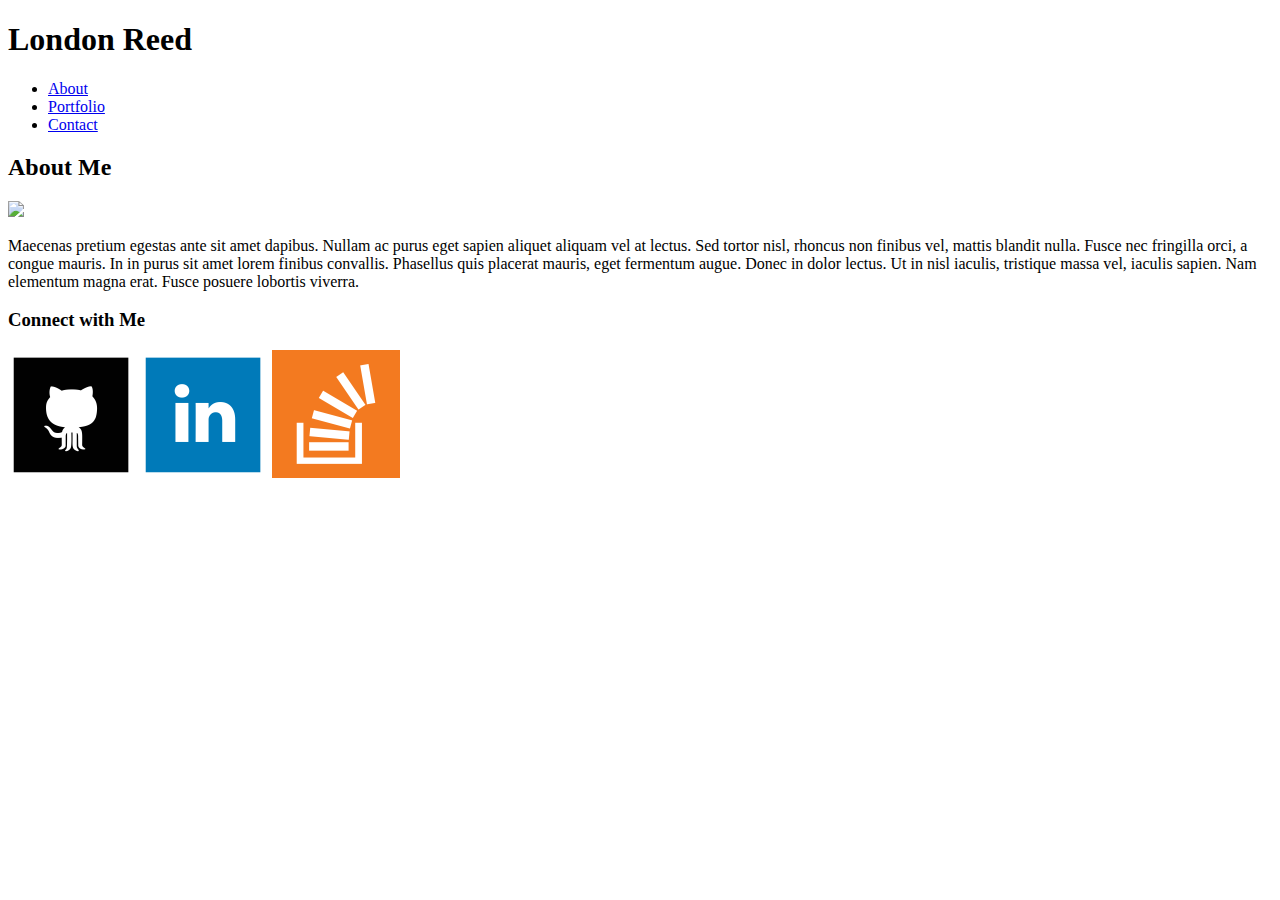
==== index.html @ 41310838 "added html to index.htmls" ====
<!DOCTYPE html>
<html lang="en">
<head>
	<meta charset="">


	<title>London World</title>
	<link rel="stylesheet" type="text/css" href="css/style.css">

</head>
<body>
	<header>
		<h1>London Reed</h1>

		<!--Nav Bar-->
		<ul>
			<li><a href="#">About</a></li>
			<li><a href="#">Portfolio</a></li>
			<li><a href="#">Contact</a></li>
		</ul>

	</header>

	<div class="container">
		<section id="about-me">

			<h2>About Me</h2>
			<img src="assets/images/mainpic.jpg">

			<p>Maecenas pretium egestas ante sit amet dapibus. Nullam ac purus eget sapien aliquet aliquam vel at lectus. Sed tortor nisl, rhoncus non finibus vel, mattis blandit nulla. Fusce nec fringilla orci, a congue mauris. In in purus sit amet lorem finibus convallis. Phasellus quis placerat mauris, eget fermentum augue. Donec in dolor lectus. Ut in nisl iaculis, tristique massa vel, iaculis sapien. Nam elementum magna erat. Fusce posuere lobortis viverra.</p>

		</section>
		<section id="connect-with-me">
			<h3>Connect with Me</h3>

			<a><img src="assets/images/github.png"></a>
			<a><img src="assets/images/linkedin.png"></a>
			<a><img src="assets/images/soverflow.png"></a>
		</section>

</body>
</html>
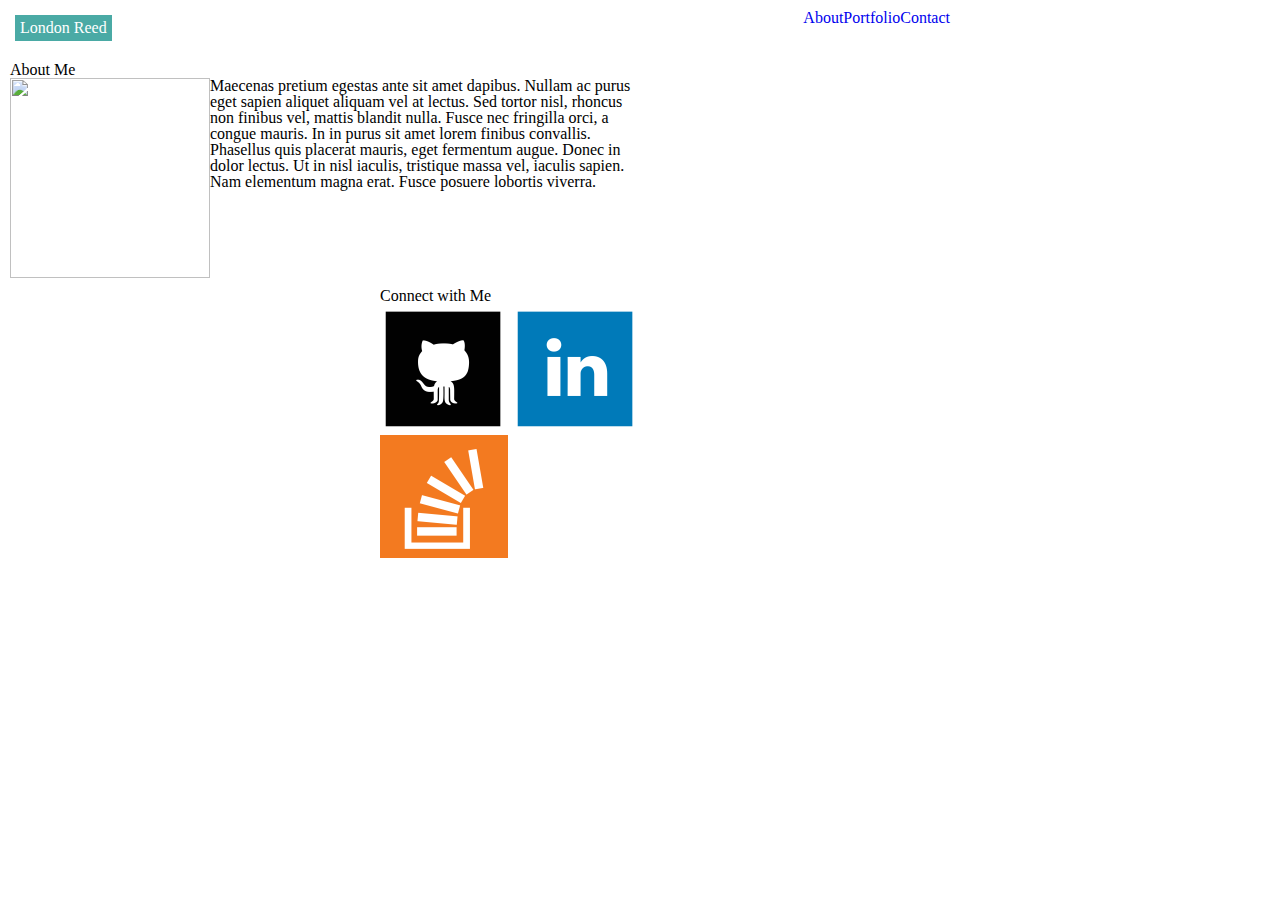
==== commit ae98a9b3: "added css to about me page" ====
--- a/index.html
+++ b/index.html
@@ -5,38 +5,50 @@
 
 
 	<title>London World</title>
-	<link rel="stylesheet" type="text/css" href="css/style.css">
+	<link rel="stylesheet" type="text/css" href="assets/css/style.css">
+
+	<link rel="stylesheet" type="text/css" href="assets/css/reset.css">
 
 </head>
 <body>
-	<header>
-		<h1>London Reed</h1>
+<div id="wrapper">
+	<div id="header">
+
+		<div id="logo"><h1>London Reed</h1></div>
 
 		<!--Nav Bar-->
-		<ul>
-			<li><a href="#">About</a></li>
-			<li><a href="#">Portfolio</a></li>
-			<li><a href="#">Contact</a></li>
-		</ul>
+		<div id="nav-bar">
+			<ul>
+				<li><a href="contact.html">Contact</a></li>
+				<li><a href="portfolio.html">Portfolio</a></li>
+				<li><a href="index.html">About</a></li>
+			</ul>
+		</div>	
 
-	</header>
+	</div>
 
-	<div class="container">
-		<section id="about-me">
+	<br>
+	<br>
+
+	<div id="main-body">
+		<div id="about-me">
 
 			<h2>About Me</h2>
-			<img src="assets/images/mainpic.jpg">
+			<img src="assets/images/mainpic.jpg" class="profile-pic">
 
 			<p>Maecenas pretium egestas ante sit amet dapibus. Nullam ac purus eget sapien aliquet aliquam vel at lectus. Sed tortor nisl, rhoncus non finibus vel, mattis blandit nulla. Fusce nec fringilla orci, a congue mauris. In in purus sit amet lorem finibus convallis. Phasellus quis placerat mauris, eget fermentum augue. Donec in dolor lectus. Ut in nisl iaculis, tristique massa vel, iaculis sapien. Nam elementum magna erat. Fusce posuere lobortis viverra.</p>
 
-		</section>
-		<section id="connect-with-me">
+		</div>
+		<div id="connect-with-me">
 			<h3>Connect with Me</h3>
 
 			<a><img src="assets/images/github.png"></a>
 			<a><img src="assets/images/linkedin.png"></a>
 			<a><img src="assets/images/soverflow.png"></a>
-		</section>
+		</div>
+	</div>
+
+</div>
 
 </body>
 </html>--- a/assets/css/style.css
+++ b/assets/css/style.css
@@ -0,0 +1,64 @@
+#wrapper{
+	width: 960px;
+	position: relative;
+	overflow: hidden;
+}
+
+#main-body{
+	width: 650px;
+	background-color: #EBEBEB;
+	border-color: #dddddd;
+	
+}
+
+#connect-with-me{
+	width: 270px;
+	height: 270px;
+	float: right;
+	background-color: #ffffff;
+	clear: both;
+	
+}
+
+#header{
+	background-color: #ffffff;
+	border-color: #cccccc;
+	margin: 5px;
+	padding: 5px;
+	font-family: 'Georgia', Times, Times New Roman, serif;
+}
+
+
+
+#logo{
+	float:left;
+	background-color: #4aaaa5;
+	color: #ffffff;
+	margin: 5px;
+	padding: 5px;
+}
+
+#nav-bar li a{
+	float: right;
+	display: inline;
+	text-decoration: none;
+
+}
+
+#about-me{
+	background-color: #ffffff;
+	float: left;
+	margin: 5px;
+	padding: 5px;
+}
+
+p{
+	
+}
+
+.profile-pic{
+	width: 200px;
+	height: 200px;
+	float: left;
+	
+}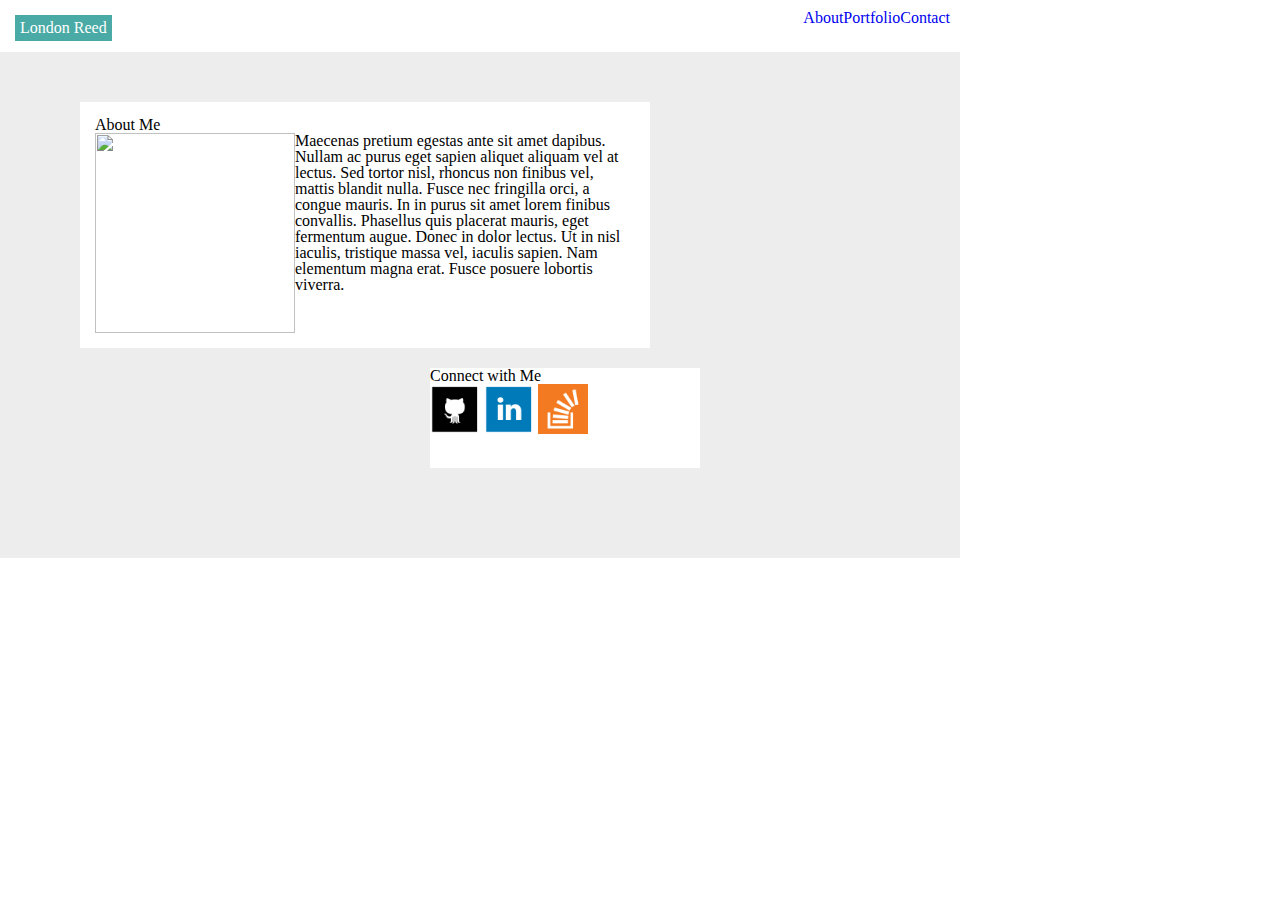
==== commit 44954944: "added more css to about me page" ====
--- a/index.html
+++ b/index.html
@@ -5,9 +5,10 @@
 
 
 	<title>London World</title>
+	<link rel="stylesheet" type="text/css" href="assets/css/reset.css">
 	<link rel="stylesheet" type="text/css" href="assets/css/style.css">
 
-	<link rel="stylesheet" type="text/css" href="assets/css/reset.css">
+	
 
 </head>
 <body>
@@ -42,11 +43,14 @@
 		<div id="connect-with-me">
 			<h3>Connect with Me</h3>
 
-			<a><img src="assets/images/github.png"></a>
-			<a><img src="assets/images/linkedin.png"></a>
-			<a><img src="assets/images/soverflow.png"></a>
+			<a><img class="social-media" src="assets/images/github.png"></a>
+			<a><img class="social-media" src="assets/images/linkedin.png"></a>
+			<a><img class="social-media" src="assets/images/soverflow.png"></a>
 		</div>
 	</div>
+	<br>
+
+
 
 </div>
 
--- a/assets/css/style.css
+++ b/assets/css/style.css
@@ -1,3 +1,5 @@
+
+
 #wrapper{
 	width: 960px;
 	position: relative;
@@ -6,18 +8,26 @@
 
 #main-body{
 	width: 650px;
-	background-color: #EBEBEB;
+	background-color: #EDEDED; 
 	border-color: #dddddd;
+	padding: 30px 270px 90px 50px;
+	overflow: auto;
+
 	
 }
 
 #connect-with-me{
 	width: 270px;
-	height: 270px;
+	height: 100px;
 	float: right;
 	background-color: #ffffff;
-	clear: both;
 	
+
+}
+
+.social-media{
+	width: 50px;
+	height: 50px;
 }
 
 #header{
@@ -48,17 +58,19 @@
 #about-me{
 	background-color: #ffffff;
 	float: left;
-	margin: 5px;
-	padding: 5px;
+	margin: 20px 50px 20px 30px;
+	padding: 15px;
+	position: relative;
 }
 
 p{
-	
+	position: relative;
 }
 
 .profile-pic{
 	width: 200px;
 	height: 200px;
 	float: left;
+	position: relative;
 	
 }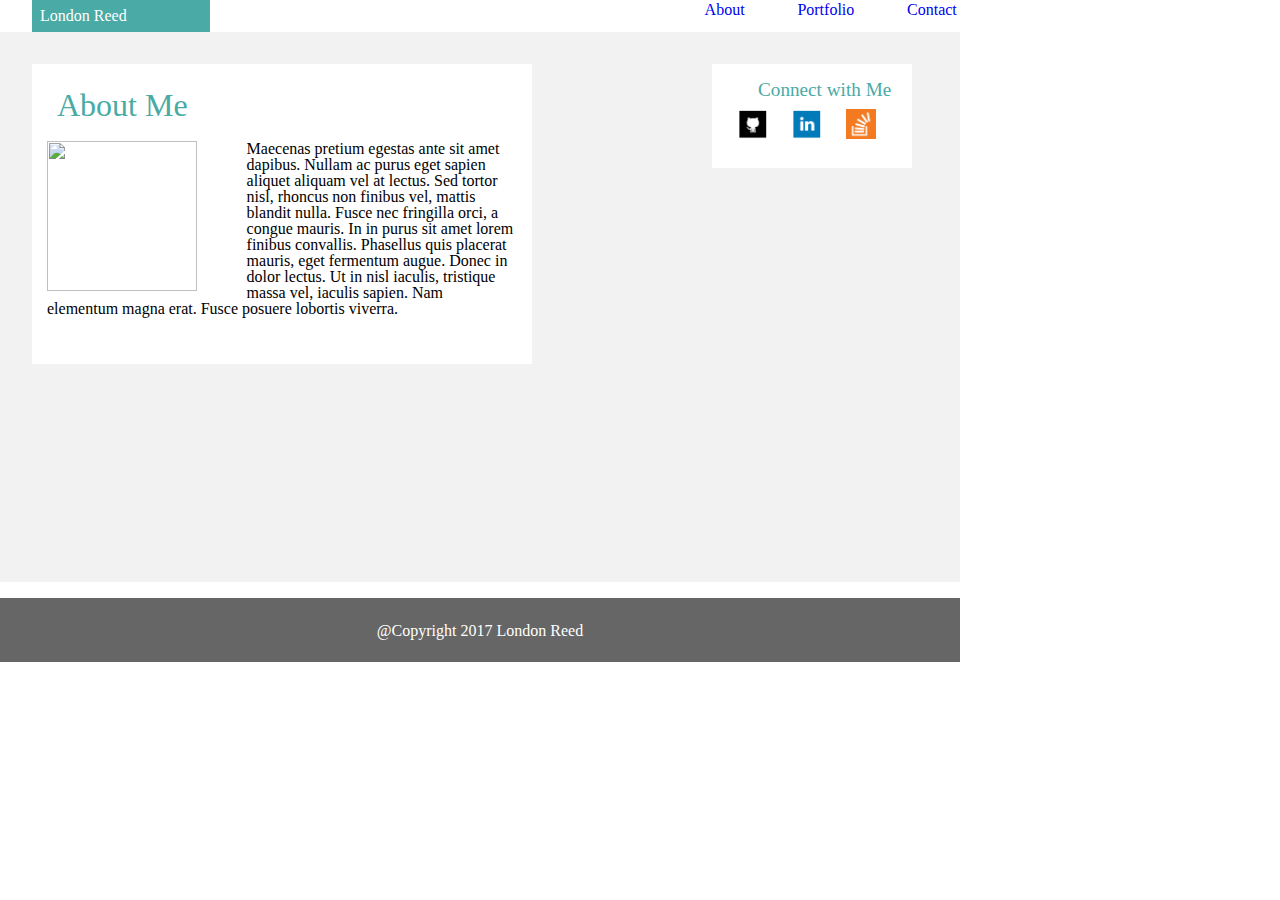
==== commit 68600c3b: "restarted css for all pages" ====
--- a/index.html
+++ b/index.html
@@ -13,42 +13,47 @@
 </head>
 <body>
 <div id="wrapper">
-	<div id="header">
+	<section id="header">
 
-		<div id="logo"><h1>London Reed</h1></div>
+		<section id="logo"><h1>London Reed</h1></section>
 
 		<!--Nav Bar-->
-		<div id="nav-bar">
+		<section id="nav-bar">
 			<ul>
 				<li><a href="contact.html">Contact</a></li>
 				<li><a href="portfolio.html">Portfolio</a></li>
 				<li><a href="index.html">About</a></li>
 			</ul>
-		</div>	
+		</section>	
 
-	</div>
+	</section>
 
 	<br>
 	<br>
 
-	<div id="main-body">
-		<div id="about-me">
+	<section id="main-body">
+		<section id="about-me">
 
 			<h2>About Me</h2>
 			<img src="assets/images/mainpic.jpg" class="profile-pic">
 
 			<p>Maecenas pretium egestas ante sit amet dapibus. Nullam ac purus eget sapien aliquet aliquam vel at lectus. Sed tortor nisl, rhoncus non finibus vel, mattis blandit nulla. Fusce nec fringilla orci, a congue mauris. In in purus sit amet lorem finibus convallis. Phasellus quis placerat mauris, eget fermentum augue. Donec in dolor lectus. Ut in nisl iaculis, tristique massa vel, iaculis sapien. Nam elementum magna erat. Fusce posuere lobortis viverra.</p>
 
-		</div>
-		<div id="connect-with-me">
+		</section>
+		<section id="connect-with-me">
 			<h3>Connect with Me</h3>
+			<section id="social">
+				<a><img class="social-media" src="assets/images/github.png"></a>
+				<a><img class="social-media" src="assets/images/linkedin.png"></a>
+				<a><img class="social-media" src="assets/images/soverflow.png"></a>
+			</section>
+		</section>
+	</section>
+	<br>
 
-			<a><img class="social-media" src="assets/images/github.png"></a>
-			<a><img class="social-media" src="assets/images/linkedin.png"></a>
-			<a><img class="social-media" src="assets/images/soverflow.png"></a>
-		</div>
-	</div>
-	<br>
+	<footer>
+		<h6>@Copyright 2017 London Reed</h6>
+	</footer>
 
 
 
--- a/assets/css/style.css
+++ b/assets/css/style.css
@@ -1,76 +1,156 @@
-
-
-#wrapper{
-	width: 960px;
-	position: relative;
-	overflow: hidden;
+*{
+	box-sizing: border-box;
 }
 
-#main-body{
-	width: 650px;
-	background-color: #EDEDED; 
-	border-color: #dddddd;
-	padding: 30px 270px 90px 50px;
-	overflow: auto;
-
-	
-}
-
-#connect-with-me{
-	width: 270px;
-	height: 100px;
-	float: right;
-	background-color: #ffffff;
-	
 
 }
 
-.social-media{
-	width: 50px;
-	height: 50px;
+body{
+	margin: 0 auto;
+	width: 960px;
 }
+
+#wrapper{
+	overflow: auto;
+	}
 
 #header{
 	background-color: #ffffff;
 	border-color: #cccccc;
-	margin: 5px;
-	padding: 5px;
 	font-family: 'Georgia', Times, Times New Roman, serif;
 }
 
-
-
 #logo{
-	float:left;
+	float: left;
 	background-color: #4aaaa5;
 	color: #ffffff;
-	margin: 5px;
-	padding: 5px;
+	width: 11.1rem;
+	height: 2rem;
+	margin-left: 2rem;
+}
+
+h1{
+	padding: 8px;
 }
 
 #nav-bar li a{
 	float: right;
 	display: inline;
 	text-decoration: none;
+	padding: 0.1rem;
+	margin-right: 3.1rem;
+}
+
+ul{
+	margin-right: 17rem;
+	
+}
+
+/*main body*/
+
+#main-body{
+	width: 960px;
+	height: 550px;
+	background-color: #F2F2F2;
+	border-color: black;
 
 }
 
 #about-me{
 	background-color: #ffffff;
 	float: left;
-	margin: 20px 50px 20px 30px;
+	
+	height: 300px;
+	width: 500px;
+	margin: 2rem;
 	padding: 15px;
+}
+
+h2{
+	font-size: 2em;
+	color: #4aaaa5;
+	padding: 10px 10px 20px 10px;
+}
+
+.profile-pic{
+	height: 150px;
+	width: 150px;
+	float: left;
+	margin-right:3.1rem;
 	position: relative;
+	
+
 }
 
 p{
 	position: relative;
+
+	}
+
+#connect-with-me{
+	background-color: #ffffff;
+	float: right;
+	width: 200px;
+	margin: 2rem 3rem 0rem 0rem;
+	padding: 1rem;
+
+}	
+
+
+h3{
+	padding-left: 30px;
+	color: #4aaaa5;
+	font-size: 1.2em;
 }
 
-.profile-pic{
-	width: 200px;
-	height: 200px;
+#social img{
+	width: 50px;
+	height: 50px;
+	padding: 10px;
+}
+
+
+
+footer{
+	height: 4rem;
+	width: 960px;
+	border-color: #4aaaa5;
+	background-color: #666666;
+	clear: both;
+}
+
+h6{
+	text-align: center;
+	padding: 25px;
+	color: #ffffff;
+}
+
+
+
+/*Contact-Page*/
+#contact{
+	background-color: #ffffff;
 	float: left;
-	position: relative;
 	
-}+	height: 300px;
+	width: 500px;
+	margin: 2rem;
+	padding: 15px;
+}
+
+/*porfolio-page*/
+#portfolio{
+	background-color: #ffffff;
+	float: left;
+	
+	height: 300px;
+	width: 500px;
+	margin: 2rem;
+	padding: 15px;
+}
+
+#gallery img{
+	height: 50px;
+	width: 50px;
+}
+
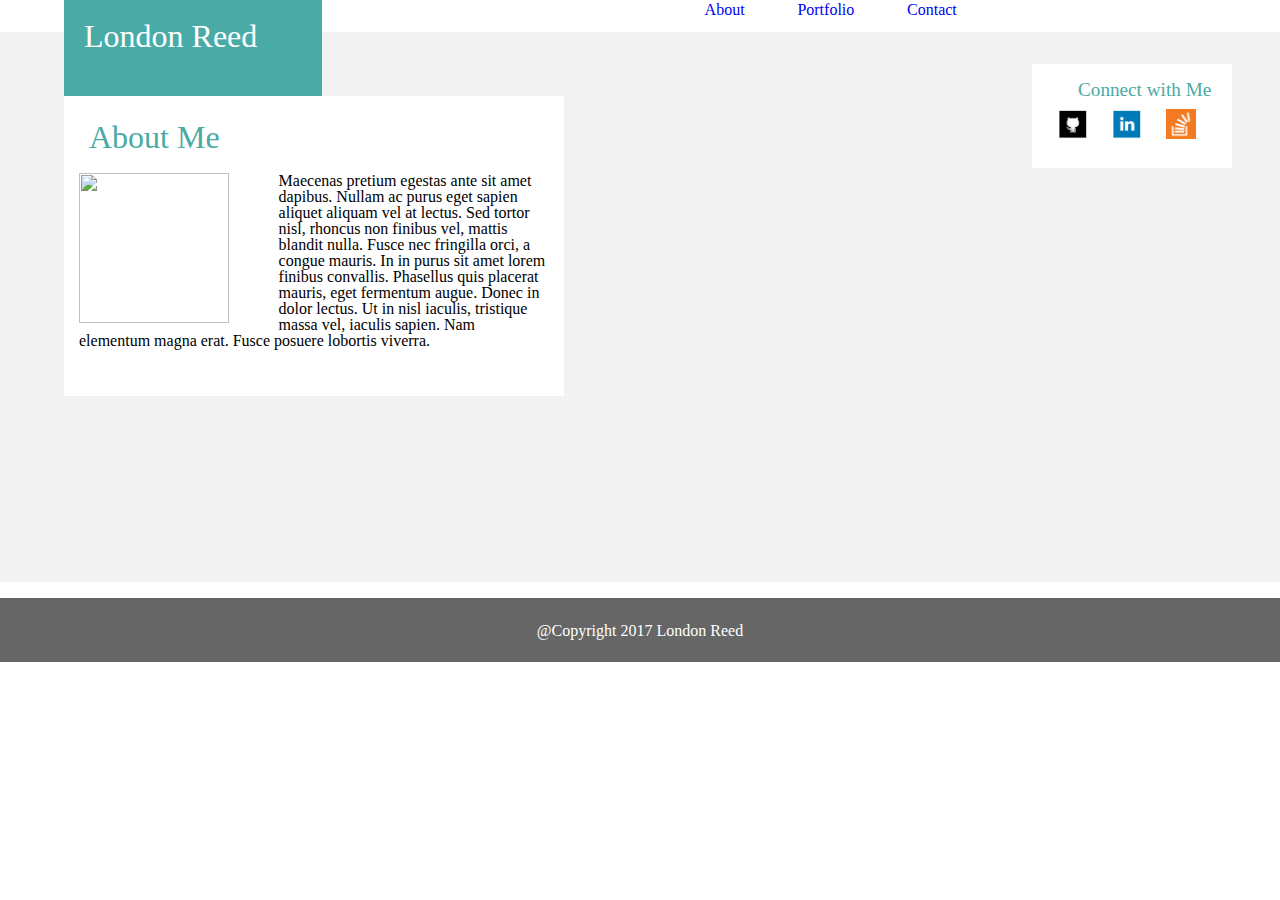
==== commit f8c9a87c: "restarted css for all pages" ====
--- a/index.html
+++ b/index.html
@@ -43,9 +43,9 @@
 		<section id="connect-with-me">
 			<h3>Connect with Me</h3>
 			<section id="social">
-				<a><img class="social-media" src="assets/images/github.png"></a>
-				<a><img class="social-media" src="assets/images/linkedin.png"></a>
-				<a><img class="social-media" src="assets/images/soverflow.png"></a>
+				<a href="#"><img class="social-media" src="assets/images/github.png"></a>
+				<a href="#"><img class="social-media" src="assets/images/linkedin.png"></a>
+				<a href="#"><img class="social-media" src="assets/images/soverflow.png"></a>
 			</section>
 		</section>
 	</section>
--- a/assets/css/style.css
+++ b/assets/css/style.css
@@ -24,13 +24,14 @@
 	float: left;
 	background-color: #4aaaa5;
 	color: #ffffff;
-	width: 11.1rem;
-	height: 2rem;
-	margin-left: 2rem;
+	width: 16.1rem;
+	height: 8rem;
+	margin-left: 4rem;
 }
 
 h1{
-	padding: 8px;
+	padding: 20px;
+	font-size: 2em;
 }
 
 #nav-bar li a{
@@ -49,7 +50,7 @@
 /*main body*/
 
 #main-body{
-	width: 960px;
+	
 	height: 550px;
 	background-color: #F2F2F2;
 	border-color: black;
@@ -59,10 +60,10 @@
 #about-me{
 	background-color: #ffffff;
 	float: left;
-	
+	position: absolute;
 	height: 300px;
 	width: 500px;
-	margin: 2rem;
+	margin: 4rem;
 	padding: 15px;
 }
 
@@ -113,7 +114,7 @@
 
 footer{
 	height: 4rem;
-	width: 960px;
+	
 	border-color: #4aaaa5;
 	background-color: #666666;
 	clear: both;
@@ -131,10 +132,10 @@
 #contact{
 	background-color: #ffffff;
 	float: left;
-	
+	position: absolute;
 	height: 300px;
 	width: 500px;
-	margin: 2rem;
+	margin: 4rem;
 	padding: 15px;
 }
 
@@ -142,15 +143,16 @@
 #portfolio{
 	background-color: #ffffff;
 	float: left;
-	
+	position: absolute;
 	height: 300px;
 	width: 500px;
-	margin: 2rem;
+	margin: 4rem;
 	padding: 15px;
 }
 
 #gallery img{
-	height: 50px;
-	width: 50px;
+	height: 100px;
+	width: 100px;
+	padding: 20px;
 }
 
